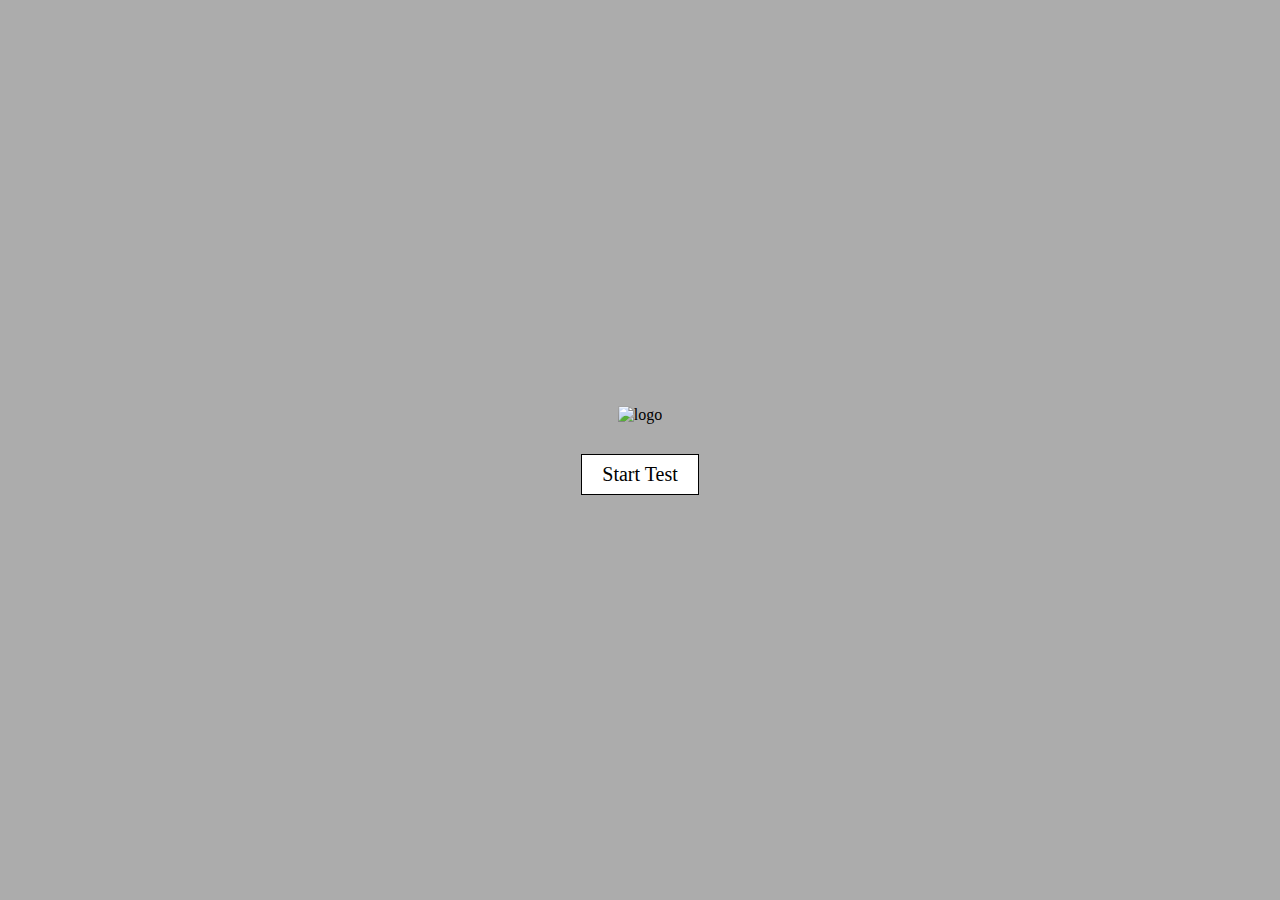
==== templates/index.html @ cf39e36a "initial commit (created a new repo)" ====
<!DOCTYPE html>
<html lang ="en">
    <head>
        <meta charset="UTF-8"
        <meta name="viewport" content="width=device-width, initial-scale=1.0">
        <meta http-equiv="X-UA-Compatible" content="ie=edge"
        <title> </title>
        <link rel="stylesheet" href="../static/css/style.css">
    </head>
    <body>
      <div class="home-page">
        <img id="logo-img" class="spacing" src="static/imgs/download.png" alt="logo">
        <a class="button" class="spacing" href="anim.html">Start Test</a>
        <!-- <a class="button" class="spacing" href="">Start Constrast Test</a> -->
      </div>
      <script src="{{url_for('static', filename='../static/js/main.js')}}"></script>
  </body>
</html>
---- static/css/style.css ----
*
{
    margin: 0;
    padding: 0; 
}
body
{
    display: flex;
    justify-content: center;
    align-items: center;
    min-height: 100vh;
    background: rgb(172, 172, 172);
}
.container
{
    position: relative;
    display: flex; 
    justify-content: center;
    align-items: center;
    flex-direction: column;
}
.container .box
{
    width: 500px;
    height: 500px;
    display: flex;
    justify-content: center;
    align-items: center;
    margin: 50px 0;
}
.container .box span
{
    position: absolute;
    box-sizing: border-box;
    border-radius: 50%;
    animation: animate2 4s linear infinite, border_animation1 36s;

    /* border: 3px solid gray; 
    animation: animate2 4s linear infinite;  */
    animation-delay: calc(-0.2s * var(--i));
}
.container .dot 
{
    position: absolute;
    height: 35px;
    width: 35px; 
    background-color: white;
    border-radius: 50%;
}

.everything {
    position: absolute;
}

#cover_box1 {
    display: block;
    position: absolute;
    /* bottom: 300px; */
    right: 250px;
    background-color: rgb(172, 172, 172);
    /* background-color: rgb(201, 250, 201); */
    height:800px;
    width:500px;
}

#cover_box2 {
    display: block;
    position: absolute;
    top: 300px;
    background-color: rgb(172, 172, 172);
    /* background-color: rgb(201, 250, 201); */
    height:400px;
    width:800px;
}

#cover_box3 {
    display: block;
    position: absolute;
    left: 250px;
    background-color: rgb(172, 172, 172);
    height:800px;
    width:500px;
}

#cover_box4 {
    display: block;
    position: absolute;
    bottom: 300px;
    background-color: rgb(172, 172, 172);
    /* background-color: rgb(201, 250, 201); */
    height:400px;
    width:800px;
}

#cover_box5 {
    display: block;
    position: absolute;
    right: 250px;
    background-color: rgb(172, 172, 172);
    height:800px;
    width:500px;
}

#trans_cover {
    display: block;
    position: absolute;
    /* top: 0px;
    left: 250px; */
    background-color: rgba(172, 172, 172, 0.9);
    height:800px;
    width:800px;
}

p 
{
    display: flex;
    justify-content: center;
    align-items: center;
    font-size: 30px; 
}

.home-page
{
    position: absolute;
    display: flex;
    flex-direction: column;
    justify-content: space-between;
    align-items: center;
}

.home-page .spacing
{
    margin-bottom: 30px;
}

.button
{
    color: black; 
    padding: 8px 20px;
    text-align: center;
    text-decoration: none;
    background-color: white;
    display: inline-block;
    font-size: 20px;
    border: solid 1px black; 
}

#stop-button1 
{
    display: block;
    position: absolute;
    background-color: transparent;
    height:400px;
    width:400px;
    left: 250px;
    bottom: 300px; 
}

#stop-button2 
{
    display: block;
    position: absolute;
    background-color: transparent;
    height:400px;
    width:400px;
    right: 250px;
    bottom: 300px; 
}

#stop-button3 
{
    display: block;
    position: absolute;
    background-color: transparent;
    height:400px;
    width:400px;
    right: 250px;
    top: 300px; 
}

#stop-button4 
{
    display: block;
    position: absolute;
    background-color: transparent;
    height:400px;
    width:400px;
    left: 250px;
    top: 300px; 
}

.results-table
{
    display: block;
    position: absolute;
    background-color: white;
    height: 300px;
    width: 350px;
    text-align: center;
    padding: 20px;
}

.results-table h1
{
    color: rgb(0, 0, 0);
    font-size: 50px;
    padding: 20px; 
}

.results-table .content h2
{
    color: rgb(0, 0, 0);
    font-size: 20px;
    padding: 5px; 
}

.results-table .content .results-buttons 
{
    position: relative;
    display: flex; 
    padding: 40px; 
    justify-content: center;
}

.results-table .content .results-buttons a
{
    color: black; 
    padding: 8px 20px;
    text-decoration: none;
    background-color: white;
    display: inline-block;
    font-size: 20px;
    border: solid 1px black;
}

@keyframes border_animation1 {

    0%
    {
        border: 0.1px solid gray;
    }
    50%
    {
        border: 0.5px solid gray; 
    }
    85%
    {
        border: 2px solid gray;
    }
    100%
    {
        border: 4px solid gray;
    }
}

@keyframes animate1 
{
    0%
    {
        width: 0px;
        height: 0px;
    }
    75%
    {
        opacity: 1;
    }
    100%
    {
        width: 500px;
        height: 500px;
        opacity: 0; 
    }
}

@keyframes animate2
{
    0%
    {
        width: 800px;
        height: 800px;
        opacity: 0;     
    }
    20%
    {
        opacity: 1;
    }
    100%
    {
        width: 0px;
        height: 0px;
        opacity: 1; 
    }
}
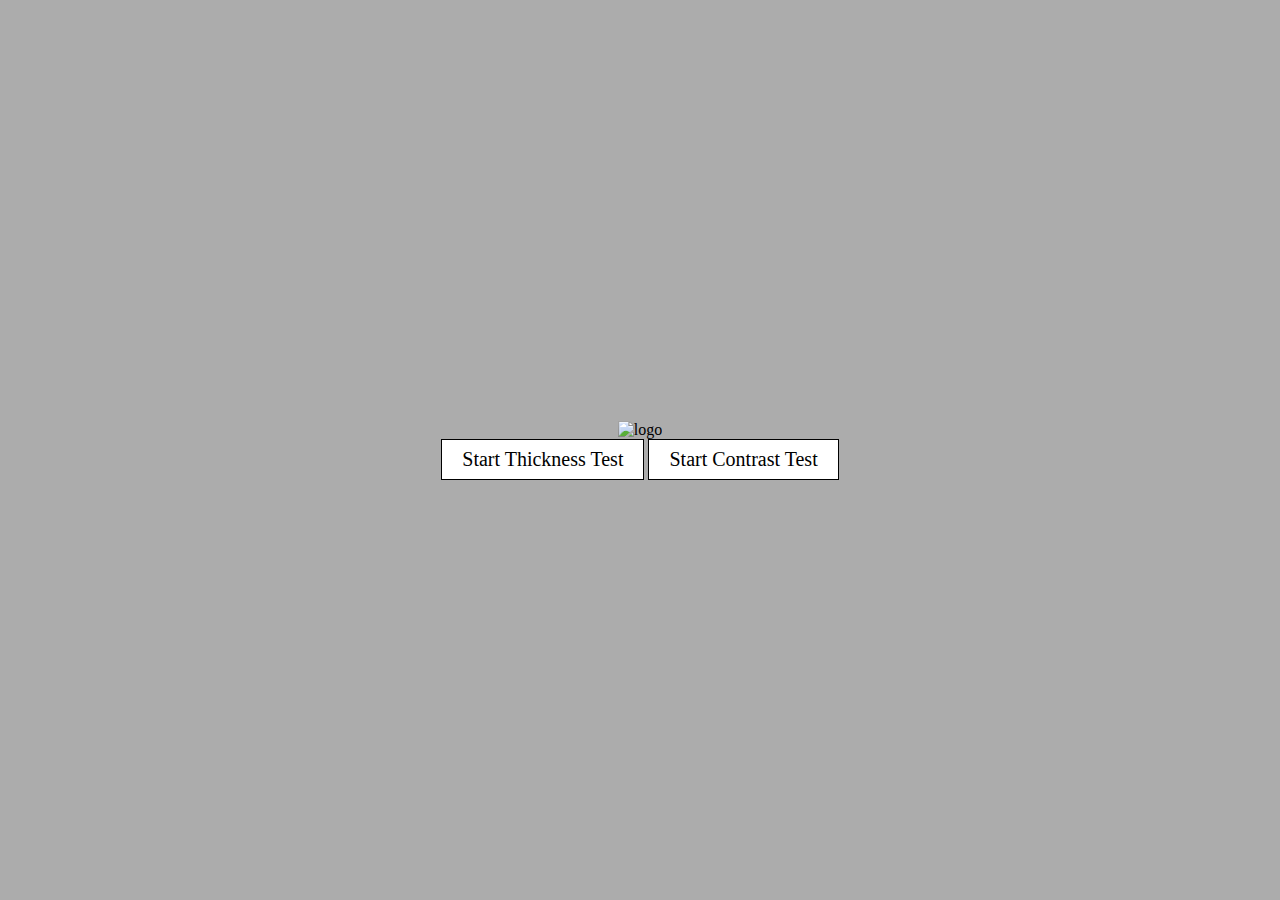
==== commit 889119da: "added a constrast test" ====
--- a/templates/index.html
+++ b/templates/index.html
@@ -9,8 +9,11 @@
     </head>
     <body>
       <div class="home-page">
-        <img id="logo-img" class="spacing" src="static/imgs/download.png" alt="logo">
-        <a class="button" class="spacing" href="anim.html">Start Test</a>
+        <img class="logo-img" src="static/imgs/download.png" alt="logo">
+        <div class="botton-group">
+          <a class="button" href="anim-t.html">Start Thickness Test</a>
+          <a class="button" href="anim-c.html">Start Contrast Test</a>
+        </div>
         <!-- <a class="button" class="spacing" href="">Start Constrast Test</a> -->
       </div>
       <script src="{{url_for('static', filename='../static/js/main.js')}}"></script>
